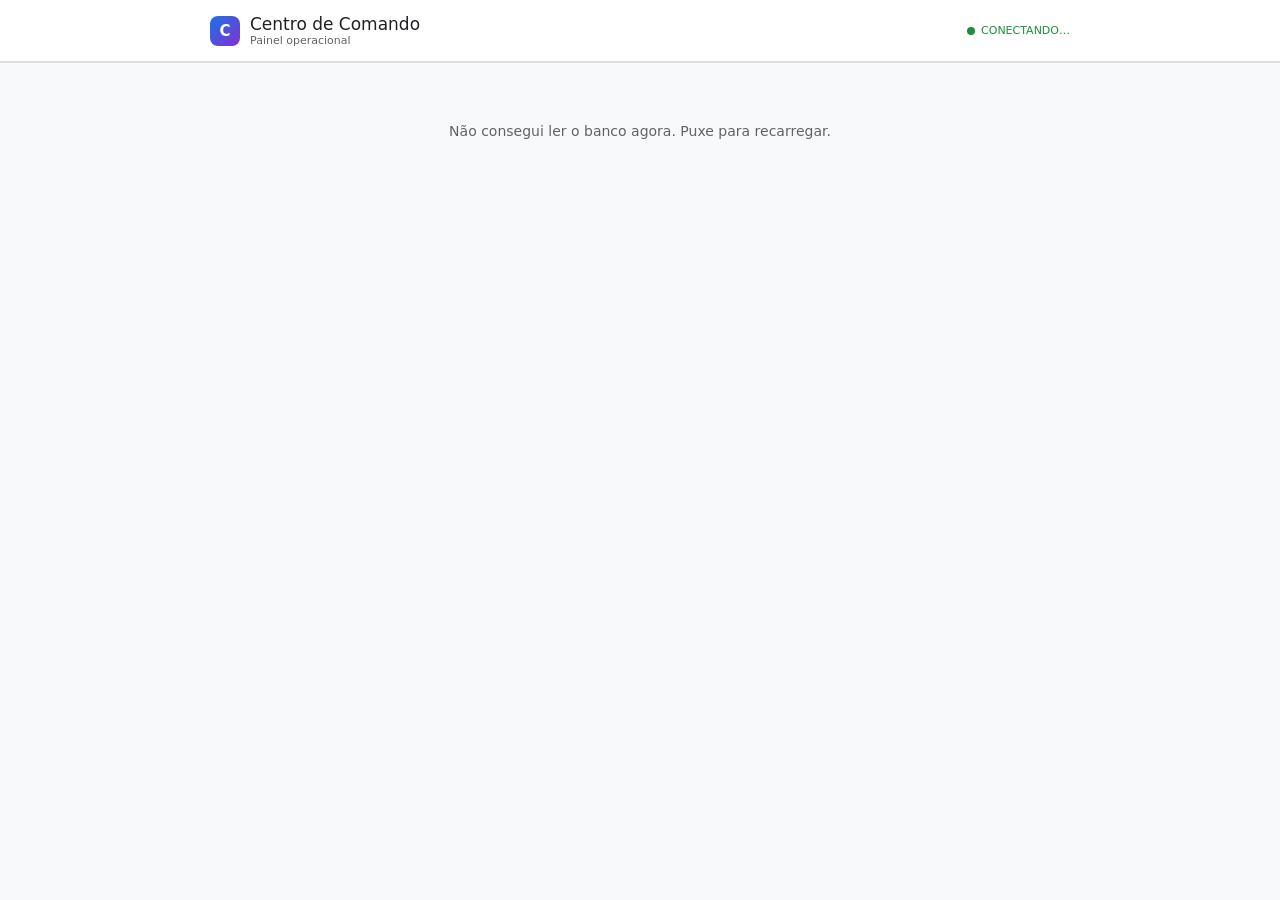
==== index.html @ b92c83ac "painel v1" ====
<!DOCTYPE html><html lang="pt-BR"><head><meta charset="utf-8"><meta name="viewport" content="width=device-width,initial-scale=1"><title>Centro de Comando</title><style>
*{box-sizing:border-box;margin:0;padding:0;-webkit-tap-highlight-color:transparent}
body{font-family:'Google Sans',Roboto,system-ui,-apple-system,sans-serif;background:#f8f9fa;color:#202124;min-height:100vh}
header{background:#fff;border-bottom:1px solid #dadce0;padding:14px 18px;position:sticky;top:0;z-index:20}
.hrow{display:flex;align-items:center;gap:10px;max-width:860px;margin:0 auto}
.logo{width:30px;height:30px;border-radius:8px;background:linear-gradient(135deg,#1a73e8,#8430ce);display:flex;align-items:center;justify-content:center;color:#fff;font-weight:700;font-size:15px}
header h1{font-size:17px;font-weight:500}
header small{color:#5f6368;font-size:11px;display:block;font-weight:400}
.live{margin-left:auto;display:flex;align-items:center;gap:6px;font-size:11px;color:#1e8e3e;font-weight:500;text-align:right}
.live i{width:8px;height:8px;border-radius:50%;background:#1e8e3e;display:block;animation:pu 2s infinite;flex-shrink:0}
.live.off{color:#5f6368}
.live.off i{background:#9aa0a6;animation:none}
@keyframes pu{50%{opacity:.35}}
.tabs{display:flex;background:#fff;border-bottom:1px solid #dadce0;overflow-x:auto;position:sticky;top:59px;z-index:19;scrollbar-width:none}
.tabs::-webkit-scrollbar{display:none}
.tab{padding:12px 14px;text-align:center;font-size:13px;font-weight:500;color:#5f6368;border-bottom:3px solid transparent;cursor:pointer;white-space:nowrap}
.tab.on{color:#1a73e8;border-bottom-color:#1a73e8}
.tab b{background:#d93025;color:#fff;border-radius:10px;padding:1px 7px;font-size:10px;margin-left:5px;font-weight:500}
main{padding:16px;max-width:860px;margin:0 auto;padding-bottom:48px}
.grid{display:grid;grid-template-columns:repeat(auto-fill,minmax(150px,1fr));gap:10px;margin-bottom:14px}
.stat{background:#fff;border:1px solid #dadce0;border-radius:14px;padding:14px}
.stat b{font-size:24px;font-weight:500;color:#1a73e8;display:block}
.stat span{font-size:11.5px;color:#5f6368}
.stat.warn b{color:#d93025}.stat.ok b{color:#1e8e3e}
.card{background:#fff;border:1px solid #dadce0;border-radius:14px;padding:16px;margin-bottom:12px;box-shadow:0 1px 2px rgba(60,64,67,.06)}
.card h3{font-size:14.5px;font-weight:500;margin-bottom:5px}
.card p{font-size:13px;color:#5f6368;line-height:1.5}
.chip{display:inline-block;font-size:10.5px;font-weight:500;padding:3px 10px;border-radius:12px;margin-bottom:8px}
.chip.f{background:#fce8e6;color:#d93025}.chip.t{background:#e8f0fe;color:#1a73e8}.chip.a{background:#fef7e0;color:#b06000}.chip.ok{background:#e6f4ea;color:#1e8e3e}
.btns{display:flex;gap:10px;margin-top:12px}
button{flex:1;padding:13px;border:none;border-radius:24px;font-size:14px;font-weight:500;cursor:pointer;font-family:inherit}
.ap{background:#1a73e8;color:#fff}.ne{background:#fff;color:#d93025;border:1px solid #dadce0}
textarea,input.search{width:100%;border:1px solid #dadce0;border-radius:10px;padding:11px;font-size:13px;font-family:inherit;background:#fff}
textarea{margin-top:10px;resize:vertical;min-height:44px;background:#f8f9fa}
input.search{margin-bottom:12px;border-radius:24px;padding-left:16px}
.bar{background:#e8eaed;border-radius:8px;height:8px;overflow:hidden;margin:7px 0}
.bar i{display:block;height:100%;background:#1a73e8;border-radius:8px;transition:width .4s}
.bar.g i{background:#1e8e3e}
.row{display:flex;align-items:center;gap:10px;padding:11px 0;border-bottom:1px solid #f1f3f4;font-size:13px}
.row:last-child{border:none}
.row .nm{flex:1;min-width:0;overflow:hidden;text-overflow:ellipsis;white-space:nowrap}
.row .mt{color:#9aa0a6;font-size:11px;white-space:nowrap}
.tag{font-size:10px;font-weight:500;padding:2px 8px;border-radius:10px;white-space:nowrap}
.tag.v{background:#e6f4ea;color:#1e8e3e}.tag.p{background:#fef7e0;color:#b06000}
.empty{text-align:center;color:#5f6368;padding:44px 16px;font-size:14px}
.toast{position:fixed;bottom:24px;left:50%;transform:translateX(-50%);background:#202124;color:#fff;padding:12px 22px;border-radius:24px;font-size:13px;opacity:0;transition:.3s;pointer-events:none;z-index:99}
.toast.show{opacity:1}
.muted{font-size:11px;color:#9aa0a6;margin-top:8px}
.pct{float:right;font-weight:500;color:#1a73e8;font-size:13px}
.sec{font-size:12px;font-weight:500;color:#5f6368;text-transform:uppercase;letter-spacing:.6px;margin:18px 4px 10px}
.pulse{background:#e6f4ea;border:1px solid #ceead6;border-radius:14px;padding:12px 16px;margin-bottom:14px;font-size:13px;color:#137333;display:flex;align-items:center;gap:8px}
.pulse.off{background:#f1f3f4;border-color:#dadce0;color:#5f6368}
.pulse i{width:9px;height:9px;border-radius:50%;background:#1e8e3e;flex-shrink:0;animation:pu 2s infinite}
.pulse.off i{background:#9aa0a6;animation:none}
</style></head><body>
<header><div class="hrow"><div class="logo">C</div><div><h1>Centro de Comando</h1><small>Painel operacional</small></div><div class="live" id="live"><i></i>CONECTANDO&#8230;</div></div></header>
<div class="tabs" id="tabs"></div>
<main id="main"><div class="empty">Carregando o sistema&#8230;</div></main>
<div class="toast" id="toast"></div>
<script>
var K=new URLSearchParams(location.search).get('k');
var FN='https://qxfyduqmuemdttrijukg.supabase.co/functions/v1/cockpit';
var S=null,TAB='VIS\u00c3O',Q='';
var AGDESC={'kronos-vetorizar':'Vetorizador \u2014 torna todo o conhecimento pesquis\u00e1vel por sem\u00e2ntica','kronos-agente-claude-01':'Agente Claude 01 \u2014 relat\u00f3rio di\u00e1rio do estado do sistema','kronos-auditor-falhas':'Auditor \u2014 varre falhas abertas, inten\u00e7\u00f5es paradas e regras sem crivo','kronos-acervo-loader':'Carregador de acervo \u2014 miss\u00e3o cumprida e auto-desligado'};
var AGHORA={'*/15 * * * *':'a cada 15 min','0 11 * * *':'todo dia \u00e0s 08:00 (Bras\u00edlia)','30 10 * * *':'todo dia \u00e0s 07:30 (Bras\u00edlia)','* * * * *':'a cada 1 min'};
function toast(m){var t=document.getElementById('toast');t.textContent=m;t.classList.add('show');setTimeout(function(){t.classList.remove('show')},2200)}
function load(){fetch(FN+'?k='+K+'&data=1').then(function(r){if(!r.ok)throw 0;return r.json()}).then(function(j){S=j;render()}).catch(function(){document.getElementById('main').innerHTML='<div class="empty">N\u00e3o consegui ler o banco agora. Puxe para recarregar.</div>'})}
function vivo(){if(!S)return;var tr=S.tempo_real||{};var lv=document.getElementById('live');var ca=tr.consultas_ativas||0;var um=(tr.ultimo_sinal_min==null?9999:tr.ultimo_sinal_min);
 if(ca>0){lv.className='live';lv.innerHTML='<i></i>CLAUDE TRABALHANDO AGORA'}
 else if(um<=10){lv.className='live';lv.innerHTML='<i></i>ATIVO \u00b7 sinal h\u00e1 '+um+' min'}
 else{lv.className='live off';lv.innerHTML='<i></i>EM ESPERA \u00b7 estado salvo'}}
function tabs(){var g=(S&&S.progresso)||{};var T=[['VIS\u00c3O',0],['APROVAR',g.aprov_pendentes||0],['AGENTES',0],['ARQUIVOS',0],['TAREFAS',0],['FALHAS',g.falhas_abertas||0],['COBERTURA',0]];
 document.getElementById('tabs').innerHTML=T.map(function(t){return '<div class="tab '+(t[0]===TAB?'on':'')+'" onclick="go(\''+t[0]+'\')">'+t[0]+(t[1]?'<b>'+t[1]+'</b>':'')+'</div>'}).join('')}
function render(){tabs();vivo();var m=document.getElementById('main');var g=S.progresso||{};var tr=S.tempo_real||{};var h='';
if(TAB==='VIS\u00c3O'){var vp=g.conhecimento?Math.round(g.vetorizados/g.conhecimento*100):0;var ca=tr.consultas_ativas||0;var um=(tr.ultimo_sinal_min==null?null:tr.ultimo_sinal_min);
 h=(ca>0?'<div class="pulse"><i></i><span><b>Claude est\u00e1 operando o banco neste momento.</b> Pode fechar esta tela \u2014 nada se perde, tudo fica gravado aqui.</span></div>':'<div class="pulse off"><i></i><span>Nenhuma opera\u00e7\u00e3o rodando agora. \u00daltimo sinal gravado: '+esc(tr.ultimo_sinal_em||'\u2014')+(um!=null?' (h\u00e1 '+um+' min)':'')+' \u00b7 estado 100% salvo no banco.</span></div>')
 +'<div class="grid">'
 +'<div class="stat"><b>'+(g.conhecimento||0)+'</b><span>itens de conhecimento</span></div>'
 +'<div class="stat ok"><b>'+vp+'%</b><span>vetorizado ('+(g.vetorizados||0)+'/'+(g.conhecimento||0)+')</span></div>'
 +'<div class="stat"><b>'+(g.agentes_ativos||0)+'</b><span>agentes trabalhando 24/7</span></div>'
 +'<div class="stat'+((g.aprov_pendentes||0)>0?' warn':'')+'"><b>'+(g.aprov_pendentes||0)+'</b><span>aprova\u00e7\u00f5es esperando voc\u00ea</span></div>'
 +'<div class="stat'+((g.falhas_abertas||0)>0?' warn':' ok')+'"><b>'+(g.falhas_abertas||0)+'</b><span>falhas abertas</span></div>'
 +'<div class="stat"><b>'+(g.tarefas_abertas||0)+'</b><span>tarefas em andamento</span></div>'
 +'<div class="stat"><b>'+(g.cobertura_media||0)+'%</b><span>cobertura m\u00e9dia do sistema</span></div>'
 +'<div class="stat ok"><b>'+(g.tarefas_concluidas||0)+'</b><span>tarefas conclu\u00eddas</span></div></div>'
 +'<div class="sec">\u00daltimos acontecimentos</div><div class="card">'+((S.eventos||[]).map(function(e){return '<div class="row"><div class="nm">'+esc(e.texto)+'</div><div class="mt">'+esc(e.quando)+'</div></div>'}).join('')||'<p>Sem eventos.</p>')+'</div>'}
if(TAB==='APROVAR'){var l=(S.aprovacoes||[]).filter(function(a){return a.status==='pendente'});
 h=l.length?l.map(function(a){return '<div class="card"><span class="chip a">DECIS\u00c3O PENDENTE</span><h3>'+esc(a.titulo)+'</h3><p>'+esc(a.descricao||'')+'</p>'+(a.recomendacao?'<p style="margin-top:8px"><b style="color:#1a73e8">Recomenda\u00e7\u00e3o de elite:</b> '+esc(a.recomendacao)+'</p>':'')+'<textarea id="j'+a.id+'" placeholder="Justificativa (opcional)"></textarea><div class="btns"><button class="ne" onclick="dec(\''+a.id+'\',\'negada\')">Negar</button><button class="ap" onclick="dec(\''+a.id+'\',\'aprovada\')">Aprovar</button></div></div>'}).join(''):'<div class="empty">Nenhuma aprova\u00e7\u00e3o pendente \u2713</div>'}
if(TAB==='AGENTES'){var l=S.agentes||[];
 h='<div class="card"><h3>Sua equipe aut\u00f4noma</h3><p>'+l.filter(function(a){return a.ativo}).length+' agentes ativos rodando dentro do banco, 24/7, sem depender de ningu\u00e9m online.</p></div>'
 +l.map(function(a){return '<div class="card"><span class="chip '+(a.ativo?'ok':'t')+'">'+(a.ativo?'ATIVO':'ENCERRADO')+'</span><h3>'+esc(a.nome)+'</h3><p>'+esc(AGDESC[a.nome]||'Agente do sistema')+'</p><p class="muted">Agenda: '+esc(AGHORA[a.agenda]||a.agenda)+(a.ultima_execucao?' \u00b7 \u00daltima execu\u00e7\u00e3o: '+esc(a.ultima_execucao)+' ('+esc(a.ultimo_status||'')+')':' \u00b7 ainda n\u00e3o executou')+'</p></div>'}).join('')}
if(TAB==='ARQUIVOS'){var l=(S.arquivos||[]).filter(function(f){return !Q||f.tema.toLowerCase().indexOf(Q)>-1});var nv=(S.arquivos||[]).filter(function(f){return !f.vetorizado}).length;
 h='<input class="search" placeholder="Buscar documento\u2026" value="'+esc(Q)+'" oninput="Q=this.value.toLowerCase();render();this.focus();var v=this.value;this.value=\'\';this.value=v">'
 +'<div class="card"><h3>'+(S.arquivos||[]).length+' documentos no banco da verdade</h3><p>'+((S.arquivos||[]).length-nv)+' vetorizados \u00b7 '+nv+' aguardando o vetorizador (roda a cada 15 min)</p></div>'
 +'<div class="card">'+(l.map(function(f){return '<div class="row"><div class="nm">'+esc(f.tema)+'</div><div class="mt">'+Math.round(f.chars/1000)+'k \u00b7 '+esc(f.data)+'</div><span class="tag '+(f.vetorizado?'v':'p')+'">'+(f.vetorizado?'vetorizado':'pendente')+'</span></div>'}).join('')||'<p>Nada encontrado.</p>')+'</div>'}
if(TAB==='TAREFAS'){var l=S.tarefas||[];h=l.length?l.map(function(t){return '<div class="card"><span class="chip '+(t.status==='concluida'?'ok':'t')+'">'+esc(t.status)+'</span><h3>'+esc(t.codigo)+(t.titulo?' \u2014 '+esc(t.titulo):'')+'</h3><p>'+esc(t.evidencia||'')+'</p></div>'}).join(''):'<div class="empty">Sem tarefas</div>'}
if(TAB==='FALHAS'){var l=S.falhas||[];h='<div class="card"><h3>Sistema antifr\u00e1gil</h3><p>Cada falha vira regra permanente. Nenhuma se fecha por declara\u00e7\u00e3o \u2014 s\u00f3 com evid\u00eancia.</p></div>'+(l.length?l.map(function(f){return '<div class="card"><span class="chip '+(f.status==='aberta'?'f':'ok')+'">'+esc(f.severidade||'')+' \u00b7 '+esc(f.status)+'</span><h3>'+esc(f.falha||'')+'</h3><p>'+esc(f.correcao||'')+'</p></div>'}).join(''):'<div class="empty">Sem falhas \u2713</div>')}
if(TAB==='COBERTURA'){h='<div class="card"><h3>O que o sistema j\u00e1 contempla</h3><p>Cobertura m\u00e9dia: <b style="color:#1a73e8">'+(g.cobertura_media||0)+'%</b> \u00b7 Inclui Empresa M\u00e3e (Core) e Empresa Filha (SCPs) \u00b7 ajust\u00e1vel por voc\u00ea a qualquer momento.</p></div>'
 +(S.cobertura||[]).map(function(c){return '<div class="card"><span class="pct">'+c.pct+'%</span><h3>'+esc(c.area)+'</h3><div class="bar '+(c.pct>=75?'g':'')+'"><i style="width:'+c.pct+'%"></i></div><p>'+esc(c.fontes||'')+'</p><p class="muted">'+esc(c.nota||'')+'</p></div>'}).join('')}
m.innerHTML=h}
function go(t){TAB=t;render();window.scrollTo(0,0)}
function dec(id,st){var el=document.getElementById('j'+id);var j=el?el.value:'';
 fetch(FN+'?k='+K+'&decide=1',{method:'POST',headers:{'Content-Type':'application/json'},body:JSON.stringify({id:id,status:st,just:j})}).then(function(r){if(r.ok){toast(st==='aprovada'?'Aprovado \u2713':'Negado');load()}else toast('Erro \u2014 tente de novo')})}
function esc(s){return String(s==null?'':s).replace(/[<>&"]/g,function(c){return{'<':'&lt;','>':'&gt;','&':'&amp;','"':'&quot;'}[c]})}
load();setInterval(load,15000);
</script></body></html>
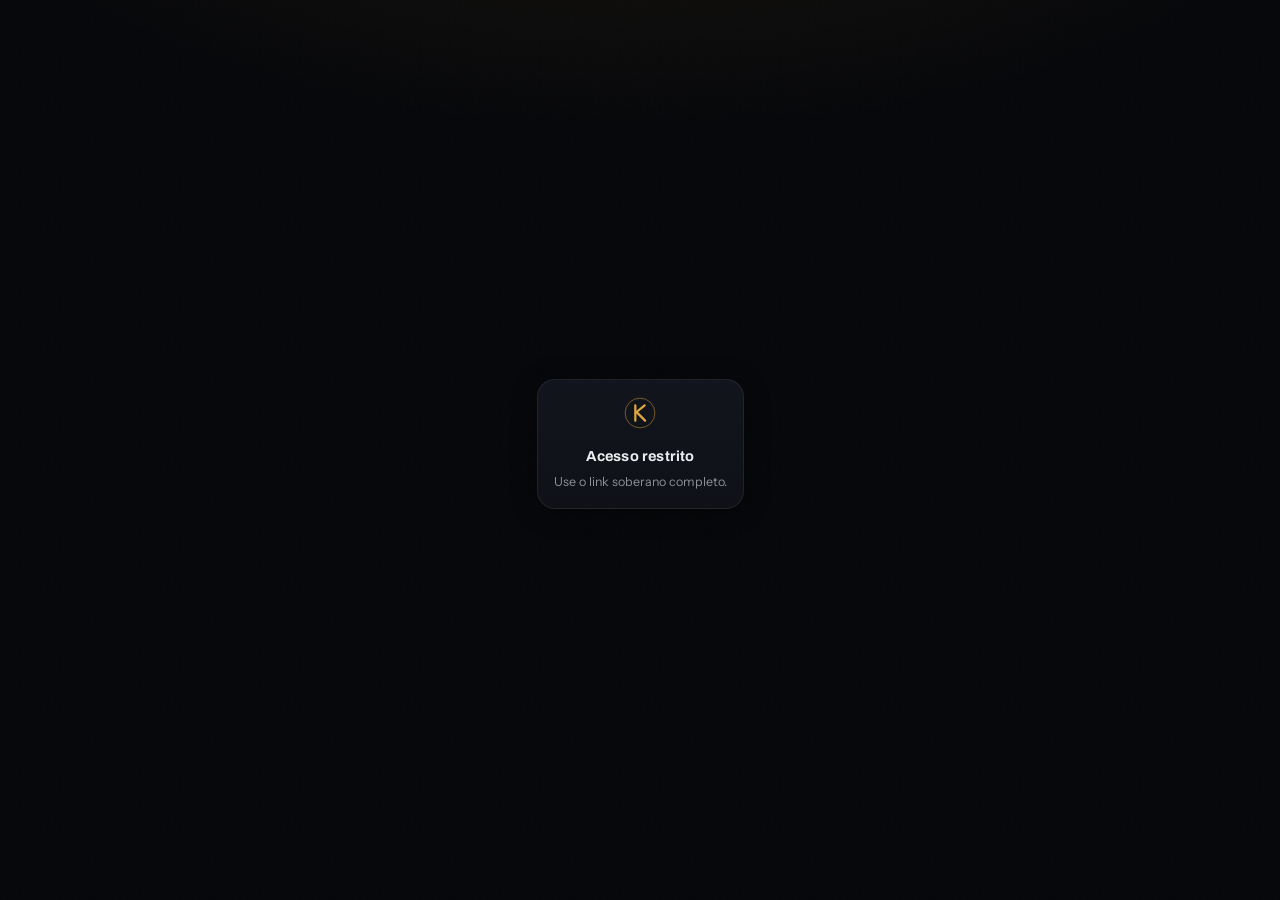
==== commit 9dc519a1: "Centro de Comando v2.0 — reflexo completo do sistema + Aprovação Rica (swipe+voz, gênio digital). D-" ====
--- a/index.html
+++ b/index.html
@@ -1,106 +1,18 @@
-<!DOCTYPE html><html lang="pt-BR"><head><meta charset="utf-8"><meta name="viewport" content="width=device-width,initial-scale=1"><title>Centro de Comando</title><style>
-*{box-sizing:border-box;margin:0;padding:0;-webkit-tap-highlight-color:transparent}
-body{font-family:'Google Sans',Roboto,system-ui,-apple-system,sans-serif;background:#f8f9fa;color:#202124;min-height:100vh}
-header{background:#fff;border-bottom:1px solid #dadce0;padding:14px 18px;position:sticky;top:0;z-index:20}
-.hrow{display:flex;align-items:center;gap:10px;max-width:860px;margin:0 auto}
-.logo{width:30px;height:30px;border-radius:8px;background:linear-gradient(135deg,#1a73e8,#8430ce);display:flex;align-items:center;justify-content:center;color:#fff;font-weight:700;font-size:15px}
-header h1{font-size:17px;font-weight:500}
-header small{color:#5f6368;font-size:11px;display:block;font-weight:400}
-.live{margin-left:auto;display:flex;align-items:center;gap:6px;font-size:11px;color:#1e8e3e;font-weight:500;text-align:right}
-.live i{width:8px;height:8px;border-radius:50%;background:#1e8e3e;display:block;animation:pu 2s infinite;flex-shrink:0}
-.live.off{color:#5f6368}
-.live.off i{background:#9aa0a6;animation:none}
-@keyframes pu{50%{opacity:.35}}
-.tabs{display:flex;background:#fff;border-bottom:1px solid #dadce0;overflow-x:auto;position:sticky;top:59px;z-index:19;scrollbar-width:none}
-.tabs::-webkit-scrollbar{display:none}
-.tab{padding:12px 14px;text-align:center;font-size:13px;font-weight:500;color:#5f6368;border-bottom:3px solid transparent;cursor:pointer;white-space:nowrap}
-.tab.on{color:#1a73e8;border-bottom-color:#1a73e8}
-.tab b{background:#d93025;color:#fff;border-radius:10px;padding:1px 7px;font-size:10px;margin-left:5px;font-weight:500}
-main{padding:16px;max-width:860px;margin:0 auto;padding-bottom:48px}
-.grid{display:grid;grid-template-columns:repeat(auto-fill,minmax(150px,1fr));gap:10px;margin-bottom:14px}
-.stat{background:#fff;border:1px solid #dadce0;border-radius:14px;padding:14px}
-.stat b{font-size:24px;font-weight:500;color:#1a73e8;display:block}
-.stat span{font-size:11.5px;color:#5f6368}
-.stat.warn b{color:#d93025}.stat.ok b{color:#1e8e3e}
-.card{background:#fff;border:1px solid #dadce0;border-radius:14px;padding:16px;margin-bottom:12px;box-shadow:0 1px 2px rgba(60,64,67,.06)}
-.card h3{font-size:14.5px;font-weight:500;margin-bottom:5px}
-.card p{font-size:13px;color:#5f6368;line-height:1.5}
-.chip{display:inline-block;font-size:10.5px;font-weight:500;padding:3px 10px;border-radius:12px;margin-bottom:8px}
-.chip.f{background:#fce8e6;color:#d93025}.chip.t{background:#e8f0fe;color:#1a73e8}.chip.a{background:#fef7e0;color:#b06000}.chip.ok{background:#e6f4ea;color:#1e8e3e}
-.btns{display:flex;gap:10px;margin-top:12px}
-button{flex:1;padding:13px;border:none;border-radius:24px;font-size:14px;font-weight:500;cursor:pointer;font-family:inherit}
-.ap{background:#1a73e8;color:#fff}.ne{background:#fff;color:#d93025;border:1px solid #dadce0}
-textarea,input.search{width:100%;border:1px solid #dadce0;border-radius:10px;padding:11px;font-size:13px;font-family:inherit;background:#fff}
-textarea{margin-top:10px;resize:vertical;min-height:44px;background:#f8f9fa}
-input.search{margin-bottom:12px;border-radius:24px;padding-left:16px}
-.bar{background:#e8eaed;border-radius:8px;height:8px;overflow:hidden;margin:7px 0}
-.bar i{display:block;height:100%;background:#1a73e8;border-radius:8px;transition:width .4s}
-.bar.g i{background:#1e8e3e}
-.row{display:flex;align-items:center;gap:10px;padding:11px 0;border-bottom:1px solid #f1f3f4;font-size:13px}
-.row:last-child{border:none}
-.row .nm{flex:1;min-width:0;overflow:hidden;text-overflow:ellipsis;white-space:nowrap}
-.row .mt{color:#9aa0a6;font-size:11px;white-space:nowrap}
-.tag{font-size:10px;font-weight:500;padding:2px 8px;border-radius:10px;white-space:nowrap}
-.tag.v{background:#e6f4ea;color:#1e8e3e}.tag.p{background:#fef7e0;color:#b06000}
-.empty{text-align:center;color:#5f6368;padding:44px 16px;font-size:14px}
-.toast{position:fixed;bottom:24px;left:50%;transform:translateX(-50%);background:#202124;color:#fff;padding:12px 22px;border-radius:24px;font-size:13px;opacity:0;transition:.3s;pointer-events:none;z-index:99}
-.toast.show{opacity:1}
-.muted{font-size:11px;color:#9aa0a6;margin-top:8px}
-.pct{float:right;font-weight:500;color:#1a73e8;font-size:13px}
-.sec{font-size:12px;font-weight:500;color:#5f6368;text-transform:uppercase;letter-spacing:.6px;margin:18px 4px 10px}
-.pulse{background:#e6f4ea;border:1px solid #ceead6;border-radius:14px;padding:12px 16px;margin-bottom:14px;font-size:13px;color:#137333;display:flex;align-items:center;gap:8px}
-.pulse.off{background:#f1f3f4;border-color:#dadce0;color:#5f6368}
-.pulse i{width:9px;height:9px;border-radius:50%;background:#1e8e3e;flex-shrink:0;animation:pu 2s infinite}
-.pulse.off i{background:#9aa0a6;animation:none}
-</style></head><body>
-<header><div class="hrow"><div class="logo">C</div><div><h1>Centro de Comando</h1><small>Painel operacional</small></div><div class="live" id="live"><i></i>CONECTANDO&#8230;</div></div></header>
-<div class="tabs" id="tabs"></div>
-<main id="main"><div class="empty">Carregando o sistema&#8230;</div></main>
-<div class="toast" id="toast"></div>
-<script>
-var K=new URLSearchParams(location.search).get('k');
-var FN='https://qxfyduqmuemdttrijukg.supabase.co/functions/v1/cockpit';
-var S=null,TAB='VIS\u00c3O',Q='';
-var AGDESC={'kronos-vetorizar':'Vetorizador \u2014 torna todo o conhecimento pesquis\u00e1vel por sem\u00e2ntica','kronos-agente-claude-01':'Agente Claude 01 \u2014 relat\u00f3rio di\u00e1rio do estado do sistema','kronos-auditor-falhas':'Auditor \u2014 varre falhas abertas, inten\u00e7\u00f5es paradas e regras sem crivo','kronos-acervo-loader':'Carregador de acervo \u2014 miss\u00e3o cumprida e auto-desligado'};
-var AGHORA={'*/15 * * * *':'a cada 15 min','0 11 * * *':'todo dia \u00e0s 08:00 (Bras\u00edlia)','30 10 * * *':'todo dia \u00e0s 07:30 (Bras\u00edlia)','* * * * *':'a cada 1 min'};
-function toast(m){var t=document.getElementById('toast');t.textContent=m;t.classList.add('show');setTimeout(function(){t.classList.remove('show')},2200)}
-function load(){fetch(FN+'?k='+K+'&data=1').then(function(r){if(!r.ok)throw 0;return r.json()}).then(function(j){S=j;render()}).catch(function(){document.getElementById('main').innerHTML='<div class="empty">N\u00e3o consegui ler o banco agora. Puxe para recarregar.</div>'})}
-function vivo(){if(!S)return;var tr=S.tempo_real||{};var lv=document.getElementById('live');var ca=tr.consultas_ativas||0;var um=(tr.ultimo_sinal_min==null?9999:tr.ultimo_sinal_min);
- if(ca>0){lv.className='live';lv.innerHTML='<i></i>CLAUDE TRABALHANDO AGORA'}
- else if(um<=10){lv.className='live';lv.innerHTML='<i></i>ATIVO \u00b7 sinal h\u00e1 '+um+' min'}
- else{lv.className='live off';lv.innerHTML='<i></i>EM ESPERA \u00b7 estado salvo'}}
-function tabs(){var g=(S&&S.progresso)||{};var T=[['VIS\u00c3O',0],['APROVAR',g.aprov_pendentes||0],['AGENTES',0],['ARQUIVOS',0],['TAREFAS',0],['FALHAS',g.falhas_abertas||0],['COBERTURA',0]];
- document.getElementById('tabs').innerHTML=T.map(function(t){return '<div class="tab '+(t[0]===TAB?'on':'')+'" onclick="go(\''+t[0]+'\')">'+t[0]+(t[1]?'<b>'+t[1]+'</b>':'')+'</div>'}).join('')}
-function render(){tabs();vivo();var m=document.getElementById('main');var g=S.progresso||{};var tr=S.tempo_real||{};var h='';
-if(TAB==='VIS\u00c3O'){var vp=g.conhecimento?Math.round(g.vetorizados/g.conhecimento*100):0;var ca=tr.consultas_ativas||0;var um=(tr.ultimo_sinal_min==null?null:tr.ultimo_sinal_min);
- h=(ca>0?'<div class="pulse"><i></i><span><b>Claude est\u00e1 operando o banco neste momento.</b> Pode fechar esta tela \u2014 nada se perde, tudo fica gravado aqui.</span></div>':'<div class="pulse off"><i></i><span>Nenhuma opera\u00e7\u00e3o rodando agora. \u00daltimo sinal gravado: '+esc(tr.ultimo_sinal_em||'\u2014')+(um!=null?' (h\u00e1 '+um+' min)':'')+' \u00b7 estado 100% salvo no banco.</span></div>')
- +'<div class="grid">'
- +'<div class="stat"><b>'+(g.conhecimento||0)+'</b><span>itens de conhecimento</span></div>'
- +'<div class="stat ok"><b>'+vp+'%</b><span>vetorizado ('+(g.vetorizados||0)+'/'+(g.conhecimento||0)+')</span></div>'
- +'<div class="stat"><b>'+(g.agentes_ativos||0)+'</b><span>agentes trabalhando 24/7</span></div>'
- +'<div class="stat'+((g.aprov_pendentes||0)>0?' warn':'')+'"><b>'+(g.aprov_pendentes||0)+'</b><span>aprova\u00e7\u00f5es esperando voc\u00ea</span></div>'
- +'<div class="stat'+((g.falhas_abertas||0)>0?' warn':' ok')+'"><b>'+(g.falhas_abertas||0)+'</b><span>falhas abertas</span></div>'
- +'<div class="stat"><b>'+(g.tarefas_abertas||0)+'</b><span>tarefas em andamento</span></div>'
- +'<div class="stat"><b>'+(g.cobertura_media||0)+'%</b><span>cobertura m\u00e9dia do sistema</span></div>'
- +'<div class="stat ok"><b>'+(g.tarefas_concluidas||0)+'</b><span>tarefas conclu\u00eddas</span></div></div>'
- +'<div class="sec">\u00daltimos acontecimentos</div><div class="card">'+((S.eventos||[]).map(function(e){return '<div class="row"><div class="nm">'+esc(e.texto)+'</div><div class="mt">'+esc(e.quando)+'</div></div>'}).join('')||'<p>Sem eventos.</p>')+'</div>'}
-if(TAB==='APROVAR'){var l=(S.aprovacoes||[]).filter(function(a){return a.status==='pendente'});
- h=l.length?l.map(function(a){return '<div class="card"><span class="chip a">DECIS\u00c3O PENDENTE</span><h3>'+esc(a.titulo)+'</h3><p>'+esc(a.descricao||'')+'</p>'+(a.recomendacao?'<p style="margin-top:8px"><b style="color:#1a73e8">Recomenda\u00e7\u00e3o de elite:</b> '+esc(a.recomendacao)+'</p>':'')+'<textarea id="j'+a.id+'" placeholder="Justificativa (opcional)"></textarea><div class="btns"><button class="ne" onclick="dec(\''+a.id+'\',\'negada\')">Negar</button><button class="ap" onclick="dec(\''+a.id+'\',\'aprovada\')">Aprovar</button></div></div>'}).join(''):'<div class="empty">Nenhuma aprova\u00e7\u00e3o pendente \u2713</div>'}
-if(TAB==='AGENTES'){var l=S.agentes||[];
- h='<div class="card"><h3>Sua equipe aut\u00f4noma</h3><p>'+l.filter(function(a){return a.ativo}).length+' agentes ativos rodando dentro do banco, 24/7, sem depender de ningu\u00e9m online.</p></div>'
- +l.map(function(a){return '<div class="card"><span class="chip '+(a.ativo?'ok':'t')+'">'+(a.ativo?'ATIVO':'ENCERRADO')+'</span><h3>'+esc(a.nome)+'</h3><p>'+esc(AGDESC[a.nome]||'Agente do sistema')+'</p><p class="muted">Agenda: '+esc(AGHORA[a.agenda]||a.agenda)+(a.ultima_execucao?' \u00b7 \u00daltima execu\u00e7\u00e3o: '+esc(a.ultima_execucao)+' ('+esc(a.ultimo_status||'')+')':' \u00b7 ainda n\u00e3o executou')+'</p></div>'}).join('')}
-if(TAB==='ARQUIVOS'){var l=(S.arquivos||[]).filter(function(f){return !Q||f.tema.toLowerCase().indexOf(Q)>-1});var nv=(S.arquivos||[]).filter(function(f){return !f.vetorizado}).length;
- h='<input class="search" placeholder="Buscar documento\u2026" value="'+esc(Q)+'" oninput="Q=this.value.toLowerCase();render();this.focus();var v=this.value;this.value=\'\';this.value=v">'
- +'<div class="card"><h3>'+(S.arquivos||[]).length+' documentos no banco da verdade</h3><p>'+((S.arquivos||[]).length-nv)+' vetorizados \u00b7 '+nv+' aguardando o vetorizador (roda a cada 15 min)</p></div>'
- +'<div class="card">'+(l.map(function(f){return '<div class="row"><div class="nm">'+esc(f.tema)+'</div><div class="mt">'+Math.round(f.chars/1000)+'k \u00b7 '+esc(f.data)+'</div><span class="tag '+(f.vetorizado?'v':'p')+'">'+(f.vetorizado?'vetorizado':'pendente')+'</span></div>'}).join('')||'<p>Nada encontrado.</p>')+'</div>'}
-if(TAB==='TAREFAS'){var l=S.tarefas||[];h=l.length?l.map(function(t){return '<div class="card"><span class="chip '+(t.status==='concluida'?'ok':'t')+'">'+esc(t.status)+'</span><h3>'+esc(t.codigo)+(t.titulo?' \u2014 '+esc(t.titulo):'')+'</h3><p>'+esc(t.evidencia||'')+'</p></div>'}).join(''):'<div class="empty">Sem tarefas</div>'}
-if(TAB==='FALHAS'){var l=S.falhas||[];h='<div class="card"><h3>Sistema antifr\u00e1gil</h3><p>Cada falha vira regra permanente. Nenhuma se fecha por declara\u00e7\u00e3o \u2014 s\u00f3 com evid\u00eancia.</p></div>'+(l.length?l.map(function(f){return '<div class="card"><span class="chip '+(f.status==='aberta'?'f':'ok')+'">'+esc(f.severidade||'')+' \u00b7 '+esc(f.status)+'</span><h3>'+esc(f.falha||'')+'</h3><p>'+esc(f.correcao||'')+'</p></div>'}).join(''):'<div class="empty">Sem falhas \u2713</div>')}
-if(TAB==='COBERTURA'){h='<div class="card"><h3>O que o sistema j\u00e1 contempla</h3><p>Cobertura m\u00e9dia: <b style="color:#1a73e8">'+(g.cobertura_media||0)+'%</b> \u00b7 Inclui Empresa M\u00e3e (Core) e Empresa Filha (SCPs) \u00b7 ajust\u00e1vel por voc\u00ea a qualquer momento.</p></div>'
- +(S.cobertura||[]).map(function(c){return '<div class="card"><span class="pct">'+c.pct+'%</span><h3>'+esc(c.area)+'</h3><div class="bar '+(c.pct>=75?'g':'')+'"><i style="width:'+c.pct+'%"></i></div><p>'+esc(c.fontes||'')+'</p><p class="muted">'+esc(c.nota||'')+'</p></div>'}).join('')}
-m.innerHTML=h}
-function go(t){TAB=t;render();window.scrollTo(0,0)}
-function dec(id,st){var el=document.getElementById('j'+id);var j=el?el.value:'';
- fetch(FN+'?k='+K+'&decide=1',{method:'POST',headers:{'Content-Type':'application/json'},body:JSON.stringify({id:id,status:st,just:j})}).then(function(r){if(r.ok){toast(st==='aprovada'?'Aprovado \u2713':'Negado');load()}else toast('Erro \u2014 tente de novo')})}
-function esc(s){return String(s==null?'':s).replace(/[<>&"]/g,function(c){return{'<':'&lt;','>':'&gt;','&':'&amp;','"':'&quot;'}[c]})}
-load();setInterval(load,15000);
-</script></body></html>
+<!DOCTYPE html>
+<html lang="pt-BR">
+<head>
+<meta charset="UTF-8" />
+<meta name="viewport" content="width=device-width, initial-scale=1.0, viewport-fit=cover" />
+<meta name="theme-color" content="#07080B" />
+<title>KRONOS · Centro de Comando</title>
+<link rel="preconnect" href="https://fonts.googleapis.com">
+<link rel="preconnect" href="https://fonts.gstatic.com" crossorigin>
+<link href="https://fonts.googleapis.com/css2?family=Archivo:wdth,wght@110,400..900&family=Instrument+Sans:wght@400;500;600&family=JetBrains+Mono:wght@400;600&display=swap" rel="stylesheet">
+<style>html,body{background:#07080B;margin:0}</style>
+  <script type="module" crossorigin src="./assets/index-DaCM-jW6.js"></script>
+  <link rel="stylesheet" crossorigin href="./assets/index-B_XyeNak.css">
+</head>
+<body>
+<div id="root"></div>
+</body>
+</html>
--- a/assets/index-B_XyeNak.css
+++ b/assets/index-B_XyeNak.css
@@ -0,0 +1 @@
+:root{--bg:#07080B;--bg2:#0C0E13;--card:#0F1117;--card2:#12151D;--line:rgba(224,169,62,.13);--line2:rgba(255,255,255,.07);--gold:#E0A93E;--gold-soft:#D9C18A;--gold-dim:rgba(224,169,62,.55);--txt:#EDEEF0;--muted:#8B909A;--faint:#5B606B;--ok:#3FB68B;--warn:#E8A33D;--bad:#E5484D;--blue:#5B8DEF;--r:18px}*{box-sizing:border-box;margin:0;padding:0;-webkit-tap-highlight-color:transparent}html{scroll-behavior:smooth}body{font-family:Instrument Sans,system-ui,sans-serif;background:var(--bg);color:var(--txt);min-height:100vh;font-size:14px;line-height:1.5;background-image:radial-gradient(1100px 480px at 50% -180px,rgba(224,169,62,.085),transparent 65%)}body:after{content:"";position:fixed;top:0;right:0;bottom:0;left:0;pointer-events:none;opacity:.05;z-index:0;background-image:url("data:image/svg+xml,%3Csvg xmlns='http://www.w3.org/2000/svg' width='120' height='120'%3E%3Cfilter id='n'%3E%3CfeTurbulence baseFrequency='.9' numOctaves='2'/%3E%3C/filter%3E%3Crect width='120' height='120' filter='url(%23n)' opacity='.55'/%3E%3C/svg%3E")}#root{position:relative;z-index:1}.disp{font-family:Archivo,sans-serif;font-stretch:110%}.mono{font-family:JetBrains Mono,monospace}header{position:sticky;top:0;z-index:40;backdrop-filter:blur(14px);-webkit-backdrop-filter:blur(14px);background:#07080bd1;border-bottom:1px solid var(--line)}.hrow{display:flex;align-items:center;gap:12px;max-width:980px;margin:0 auto;padding:13px 18px}.mark{width:34px;height:34px;flex-shrink:0}.htit{font-family:Archivo;font-weight:800;font-stretch:110%;font-size:16px;letter-spacing:3.5px;color:var(--gold-soft)}.hsub{font-size:10px;color:var(--faint);letter-spacing:1.6px;text-transform:uppercase;margin-top:1px}.live{margin-left:auto;display:flex;align-items:center;gap:7px;font-size:10.5px;font-weight:600;letter-spacing:.6px;color:var(--ok);text-align:right}.live i{width:7px;height:7px;border-radius:50%;background:var(--ok);box-shadow:0 0 10px var(--ok);animation:pu 2.2s infinite}.live.off{color:var(--muted)}.live.off i{background:var(--faint);box-shadow:none;animation:none}@keyframes pu{50%{opacity:.3}}nav{position:sticky;top:61px;z-index:39;background:#07080bd1;backdrop-filter:blur(14px);-webkit-backdrop-filter:blur(14px);border-bottom:1px solid var(--line2);overflow-x:auto;scrollbar-width:none}nav::-webkit-scrollbar{display:none}.nrow{display:flex;gap:4px;max-width:980px;margin:0 auto;padding:8px 14px}.ntab{padding:9px 15px;border-radius:999px;font-size:12.5px;font-weight:600;letter-spacing:.4px;color:var(--muted);white-space:nowrap;cursor:pointer;border:1px solid transparent;transition:.2s;display:flex;align-items:center;gap:7px}.ntab.on{color:var(--gold);background:#e0a93e17;border-color:var(--line)}.ntab b{background:var(--bad);color:#fff;border-radius:999px;min-width:18px;height:18px;display:inline-flex;align-items:center;justify-content:center;font-size:10px;padding:0 5px}main{max-width:980px;margin:0 auto;padding:18px 16px 90px;animation:fadein .35s ease}@keyframes fadein{0%{opacity:0;transform:translateY(8px)}to{opacity:1;transform:none}}.sec{font-size:10.5px;font-weight:700;letter-spacing:2.2px;text-transform:uppercase;color:var(--gold-dim);margin:26px 4px 12px;display:flex;align-items:center;gap:10px}.sec:after{content:"";flex:1;height:1px;background:linear-gradient(90deg,var(--line),transparent)}.card{background:linear-gradient(180deg,var(--card2),var(--card));border:1px solid var(--line2);border-radius:var(--r);padding:16px;margin-bottom:12px;box-shadow:0 4px 24px #00000059}.card.clk{cursor:pointer;transition:.18s}.card.clk:active{transform:scale(.985);border-color:var(--line)}.card h3{font-family:Archivo;font-weight:700;font-size:14.5px;letter-spacing:.2px;margin-bottom:4px}.card p{font-size:12.5px;color:var(--muted);line-height:1.55}.grid{display:grid;grid-template-columns:repeat(auto-fill,minmax(155px,1fr));gap:10px;margin-bottom:6px}.stat{background:linear-gradient(180deg,var(--card2),var(--card));border:1px solid var(--line2);border-radius:var(--r);padding:14px 15px;position:relative;overflow:hidden}.stat b{font-family:Archivo;font-weight:800;font-size:26px;display:block;color:var(--txt);letter-spacing:-.5px}.stat span{font-size:11px;color:var(--muted)}.stat.gold b{color:var(--gold)}.stat.ok b{color:var(--ok)}.stat.bad b{color:var(--bad)}.chip{display:inline-flex;align-items:center;font-size:10px;font-weight:700;letter-spacing:.8px;text-transform:uppercase;padding:3px 10px;border-radius:999px;margin-bottom:9px;margin-right:6px;border:1px solid}.chip.gold{color:var(--gold);border-color:#e0a93e59;background:#e0a93e12}.chip.ok{color:var(--ok);border-color:#3fb68b59;background:#3fb68b12}.chip.bad{color:var(--bad);border-color:#e5484d59;background:#e5484d12}.chip.mut{color:var(--muted);border-color:var(--line2);background:#ffffff08}.bar{background:#ffffff0f;border-radius:99px;height:7px;overflow:hidden;margin:8px 0 4px}.bar i{display:block;height:100%;border-radius:99px;background:linear-gradient(90deg,#9a7322,var(--gold));transition:width .7s cubic-bezier(.2,.8,.2,1)}.bar.g i{background:linear-gradient(90deg,#1d7a5c,var(--ok))}.pct{float:right;font-family:JetBrains Mono;font-weight:600;color:var(--gold);font-size:13px}.row{display:flex;align-items:center;gap:10px;padding:11px 0;border-bottom:1px solid var(--line2);font-size:12.5px}.row:last-child{border:none}.row .nm{flex:1;min-width:0;overflow:hidden;text-overflow:ellipsis;white-space:nowrap}.row .mt{color:var(--faint);font-size:10.5px;white-space:nowrap;font-family:JetBrains Mono}.empty{text-align:center;color:var(--faint);padding:48px 16px;font-size:13.5px}.muted{font-size:11px;color:var(--faint);margin-top:8px}.btns{display:flex;gap:10px;margin-top:13px}button{font-family:inherit;cursor:pointer;border:none}.btn{flex:1;padding:13px;border-radius:999px;font-size:13.5px;font-weight:700;letter-spacing:.3px;transition:.15s}.btn:active{transform:scale(.97)}.btn.ap{background:linear-gradient(135deg,#caa235,var(--gold));color:#14110a}.btn.ne{background:transparent;color:var(--bad);border:1px solid rgba(229,72,77,.4)}.btn.gh{background:#ffffff0d;color:var(--txt);border:1px solid var(--line2)}textarea,input.search{width:100%;border:1px solid var(--line2);border-radius:12px;padding:11px 13px;font-size:13px;font-family:inherit;background:#ffffff09;color:var(--txt);outline:none}textarea:focus,input.search:focus{border-color:var(--gold-dim)}textarea{margin-top:10px;resize:vertical;min-height:46px}input.search{margin-bottom:12px;border-radius:999px;padding-left:16px}.marcos{display:flex;align-items:center;gap:0;margin:4px 2px 16px;overflow-x:auto;padding:6px 2px;scrollbar-width:none}.marcos::-webkit-scrollbar{display:none}.marco{display:flex;flex-direction:column;align-items:center;gap:5px;min-width:74px;position:relative}.marco .dot{width:30px;height:30px;border-radius:50%;display:flex;align-items:center;justify-content:center;font-family:Archivo;font-weight:800;font-size:11px;border:1.5px solid var(--line2);color:var(--faint);background:var(--card)}.marco.done .dot{border-color:var(--ok);color:var(--ok);background:#3fb68b14}.marco.live .dot{border-color:var(--gold);color:var(--gold);background:#e0a93e1a;box-shadow:0 0 16px #e0a93e59;animation:pu 2.4s infinite}.marco small{font-size:9px;color:var(--faint);letter-spacing:.4px;text-align:center;line-height:1.2;max-width:74px}.marco.done small{color:var(--ok)}.marco.live small{color:var(--gold)}.mlink{flex:1;height:1.5px;min-width:14px;background:var(--line2);margin-bottom:18px}.mlink.done{background:#3fb68b80}.hero{display:flex;align-items:center;gap:18px;background:linear-gradient(135deg,#e0a93e1a,#e0a93e05 55%),linear-gradient(180deg,var(--card2),var(--card));border:1px solid var(--line);border-radius:22px;padding:18px;margin-bottom:14px;box-shadow:0 8px 40px #00000073}.hero h2{font-family:Archivo;font-weight:800;font-size:17px;letter-spacing:.3px;margin-bottom:4px}.hero p{font-size:12px;color:var(--muted);line-height:1.55}.deckwrap{position:relative;margin:6px 0 4px}.deck{position:relative;height:480px;touch-action:pan-y}.scard{position:absolute;top:0;right:0;bottom:0;left:0;background:linear-gradient(180deg,#171a22,#0f1117);border:1px solid var(--line);border-radius:24px;padding:18px;display:flex;flex-direction:column;box-shadow:0 18px 60px #0009;will-change:transform;-webkit-user-select:none;user-select:none}.scard .prev{flex:1;display:flex;align-items:center;justify-content:center;border-radius:16px;overflow:hidden;background:#07080b;border:1px solid var(--line2);margin-bottom:13px;min-height:0}.scard .prev svg,.scard .prev img{width:min(78%,260px);height:auto;max-height:100%;pointer-events:none}.scard h3{font-family:Archivo;font-weight:800;font-size:17px}.scard .fonte{font-size:10.5px;color:var(--gold-dim);letter-spacing:.4px;margin:2px 0 7px}.scard .elem{font-size:12px;color:var(--muted);line-height:1.55;border-left:2px solid var(--gold-dim);padding-left:10px}.verdict{position:absolute;top:26px;font-family:Archivo;font-weight:900;font-size:21px;letter-spacing:2px;padding:6px 16px;border-radius:12px;border:2.5px solid;opacity:0;transform:rotate(0)}.verdict.sim{right:22px;color:var(--ok);border-color:var(--ok);transform:rotate(12deg)}.verdict.nao{left:22px;color:var(--bad);border-color:var(--bad);transform:rotate(-12deg)}.deckhint{display:flex;justify-content:space-between;font-size:10.5px;color:var(--faint);letter-spacing:1px;text-transform:uppercase;font-weight:700;margin:12px 6px 0}.deckhint .r{color:var(--ok)}.deckhint .l{color:var(--bad)}.deckcount{text-align:center;font-family:JetBrains Mono;font-size:11px;color:var(--faint);margin-top:8px}.veil{position:fixed;top:0;right:0;bottom:0;left:0;background:#040507c7;backdrop-filter:blur(6px);-webkit-backdrop-filter:blur(6px);z-index:90;animation:fadein .2s}.sheet{position:fixed;left:0;right:0;bottom:0;z-index:91;background:linear-gradient(180deg,#14171f,#0c0e13);border-top:1px solid var(--line);border-radius:26px 26px 0 0;padding:22px 20px calc(22px + env(safe-area-inset-bottom));max-width:980px;margin:0 auto;animation:rise .3s cubic-bezier(.2,.9,.3,1);max-height:86vh;overflow-y:auto}@keyframes rise{0%{transform:translateY(60%)}to{transform:none}}.sheet h3{font-family:Archivo;font-weight:800;font-size:16px;margin-bottom:3px}.sheet .sub{font-size:12px;color:var(--muted);margin-bottom:16px}.micring{width:96px;height:96px;border-radius:50%;margin:8px auto 14px;display:flex;align-items:center;justify-content:center;background:radial-gradient(circle,rgba(224,169,62,.16),transparent 70%);position:relative}.micring:before{content:"";position:absolute;top:0;right:0;bottom:0;left:0;border-radius:50%;border:1.5px solid var(--gold-dim);animation:ripple 1.8s infinite}.micring.idle:before{animation:none;border-color:var(--line2)}@keyframes ripple{0%{transform:scale(.85);opacity:1}to{transform:scale(1.45);opacity:0}}.micbtn{width:66px;height:66px;border-radius:50%;background:linear-gradient(135deg,#caa235,var(--gold));display:flex;align-items:center;justify-content:center;box-shadow:0 6px 26px #e0a93e66}.micbtn.rec{background:linear-gradient(135deg,#c23a40,var(--bad));box-shadow:0 6px 26px #e5484d73}.transcript{min-height:64px;font-size:13.5px;line-height:1.6;color:var(--txt)}.modal{position:fixed;top:0;right:0;bottom:0;left:0;z-index:91;display:flex;align-items:flex-end;justify-content:center}.fullsheet{width:100%;max-width:980px;max-height:88vh;overflow-y:auto;background:linear-gradient(180deg,#14171f,#0c0e13);border:1px solid var(--line);border-bottom:none;border-radius:26px 26px 0 0;padding:20px;animation:rise .3s cubic-bezier(.2,.9,.3,1)}.xclose{position:sticky;top:0;float:right;width:32px;height:32px;border-radius:50%;background:#ffffff12;color:var(--muted);font-size:15px;display:flex;align-items:center;justify-content:center;z-index:2}.toast{position:fixed;bottom:26px;left:50%;transform:translate(-50%) translateY(20px);background:#1b1e27;color:var(--txt);border:1px solid var(--line);padding:12px 22px;border-radius:999px;font-size:13px;opacity:0;transition:.3s;pointer-events:none;z-index:99;white-space:nowrap}.toast.show{opacity:1;transform:translate(-50%)}audio{width:100%;height:38px;margin-top:8px;filter:invert(.92) hue-rotate(180deg)}.chartbox{height:300px;margin:4px -6px}.dom{display:flex;align-items:center;gap:10px}.dom .nm{flex:1;font-weight:600;font-size:13px}.dom .n{font-family:JetBrains Mono;font-size:11px;color:var(--gold);background:#e0a93e14;border:1px solid var(--line);padding:2px 9px;border-radius:99px}.lockwrap{min-height:100vh;display:flex;align-items:center;justify-content:center;padding:24px}
